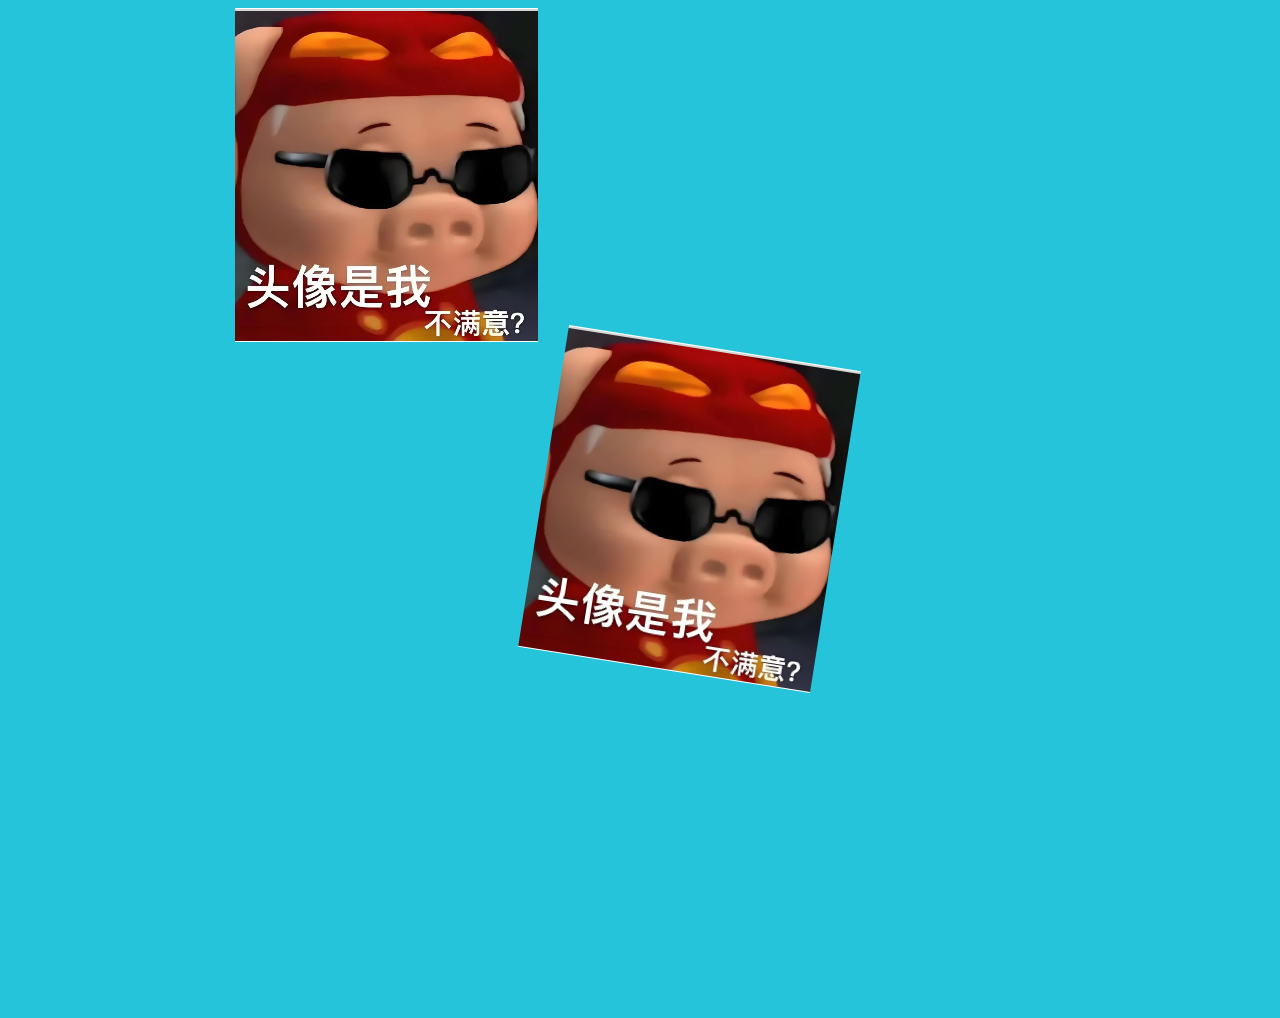
==== donnghua/index.html @ 18b6d006 "Add files via upload" ====
<!DOCTYPE html>
<html lang="en-US">
  <head>
    <meta charset="UTF-8">
    <meta name="viewport" content="width=device-width">
    <title>Sequencing Animations</title>
    <script type="text/javascript" src="main.js" defer></script>
    <link href="style.css"rel="stylesheet">
  </head>

  <body>

    <div id="alice-container">
      <img id="alice1"  src="image.png" role="img" alt="silhouette of crouching long haired character in dress and short boots">
      <img id="alice2"  src="image.png" role="img" alt="silhouette of crouching long haired character in dress and short boots">
      <img id="alice3"  src="image.png" role="img" alt="silhouette of crouching long haired character in dress and short boots">
    </div>

  </body>

</html>
---- donnghua/style.css ----
body {
  background: #25c4da;
  display: flex;
  justify-content: center;
  }

#alice-container {
  width: 90vh;
  display: grid;
  place-items: center;
  grid-template-areas:
    "a1 . ."
    ". a2 ."
    ". . a3";
}

#alice1 {
  grid-area: a1;
}

#alice2 {
  grid-area: a2;
}

#alice3 {
  grid-area: a3;
}
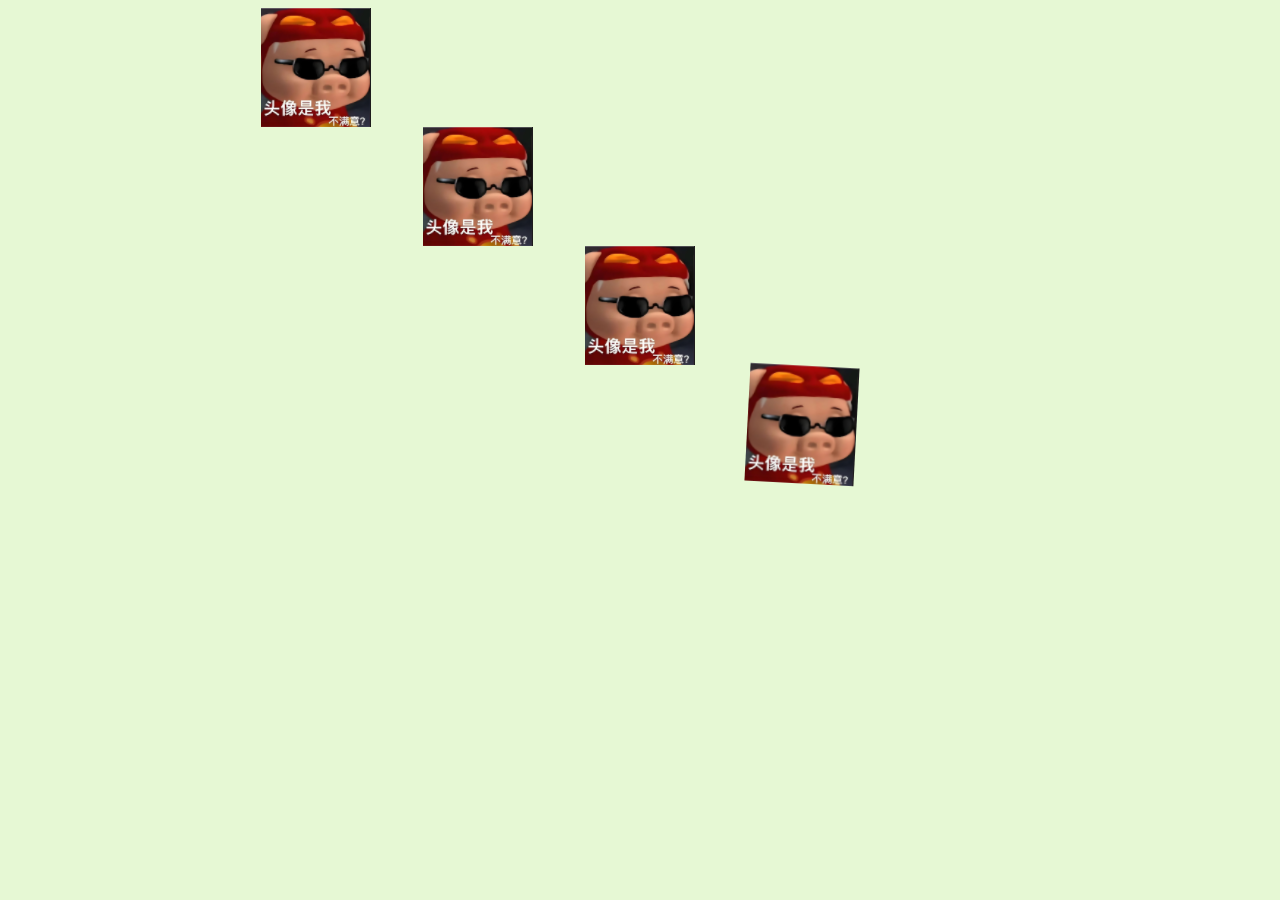
==== commit 49f0ebfa: "Add files via upload" ====
--- a/donnghua/index.html
+++ b/donnghua/index.html
@@ -14,6 +14,8 @@
       <img id="alice1"  src="image.png" role="img" alt="silhouette of crouching long haired character in dress and short boots">
       <img id="alice2"  src="image.png" role="img" alt="silhouette of crouching long haired character in dress and short boots">
       <img id="alice3"  src="image.png" role="img" alt="silhouette of crouching long haired character in dress and short boots">
+      <img id="alice4"  src="image.png" role="img" alt="silhouette of crouching long haired character in dress and short boots">
+      <img id="alice5"  src="image.png" role="img" alt="silhouette of crouching long haired character in dress and short boots">
     </div>
 
   </body>
--- a/donnghua/style.css
+++ b/donnghua/style.css
@@ -1,5 +1,5 @@
 body {
-  background: #25c4da;
+  background: #80da2532;
   display: flex;
   justify-content: center;
   }
@@ -9,9 +9,11 @@
   display: grid;
   place-items: center;
   grid-template-areas:
-    "a1 . ."
-    ". a2 ."
-    ". . a3";
+    "a1 . . . ."
+    ". a2 . . ."
+    ". . a3 . ."
+    ". . . a4 ."
+    ". . . . a5";
 }
 
 #alice1 {
@@ -25,3 +27,9 @@
 #alice3 {
   grid-area: a3;
 }
+#alice4 {
+  grid-area: a4;
+}
+#alice5 {
+  grid-area: a5;
+}